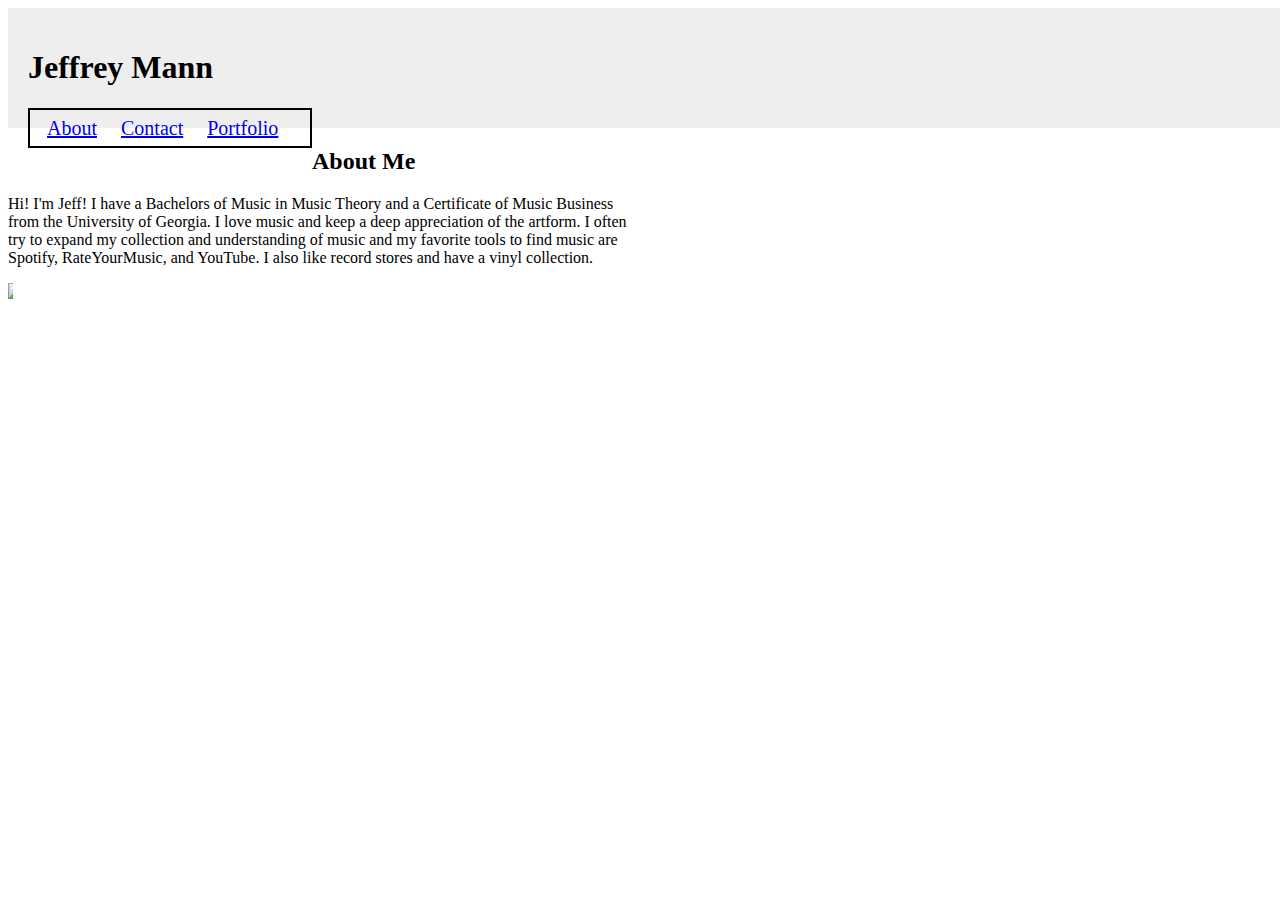
==== index.html @ 79fa55c2 "progress on assignment" ====
<!DOCTYPE html>
<html>

<head>
    <meta charset="UTF-8">
    <title>Jeffrey Mann</title>
    <link rel="stylesheet" type="text/css" href="css/style.css">
</head>

<body>
    <header>
        <h1 id="siteTitle">Jeffrey Mann</h1>
        <nav>
            <a href="index.html">About</a>
            <a href="contact.html">Contact</a>
            <a href="portfolio.html">Portfolio</a>
        </nav>
    </header>


    <section>
        <article>
            <h2 id="aboutTitle">About Me</h2>
            <p id="aboutBody">
                Hi! I'm Jeff! I have a Bachelors of Music in Music Theory and a Certificate of Music Business from the
                University of Georgia. I love music and keep a deep appreciation of the artform. I often try to expand
                my collection and understanding of music and my favorite tools to find music are Spotify, RateYourMusic,
                and YouTube. I also like record stores and have a vinyl collection.
            </p>
        </article>
    </section>

    <aside>
        <img src="images/jiff.gif" id="aboutPic">
    </aside>

    <footer>

    </footer>
</body>

</html>
---- css/style.css ----
header {
    width: 100%;
    padding: 20px;
    background: #eeeeee;
}

#siteTitle {
    font-size: 32px;
}

nav {
    font-size: 20px;
    top: 0px;
    right: 0px;
    float: left;
    min-width: 280px;
    max-width: 500px;
    border: 2px solid #000000;
}

a {
    margin-left: 10px;
    padding: 2.5%;
    line-height: 22px;
    float: left;
}

p {
    position: sticky;
    width: 50%;
    clear: left;
}

aside {
    position: relative;
    float: left;
}

#aboutPic {
    max-width: 33.3%;
    height: auto;
}
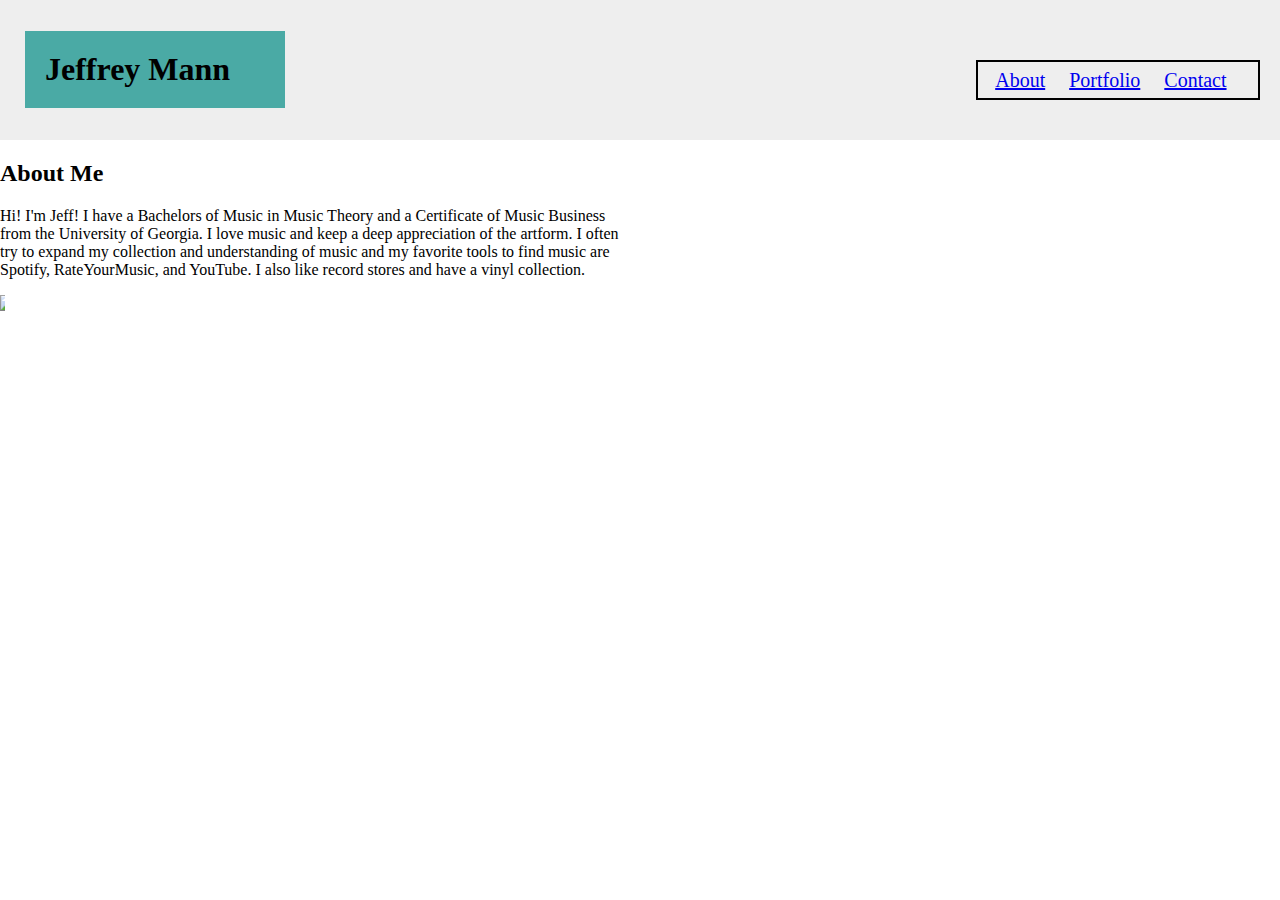
==== commit b9b9bed8: "style changes" ====
--- a/index.html
+++ b/index.html
@@ -12,8 +12,8 @@
         <h1 id="siteTitle">Jeffrey Mann</h1>
         <nav>
             <a href="index.html">About</a>
+            <a href="portfolio.html">Portfolio</a>
             <a href="contact.html">Contact</a>
-            <a href="portfolio.html">Portfolio</a>
         </nav>
     </header>
 
--- a/css/style.css
+++ b/css/style.css
@@ -1,7 +1,23 @@
+body {
+    margin: 0;
+    width: 100vw;
+    height: 100vh;
+}
 header {
-    width: 100%;
+    margin: 0px 0px 0px 0px;
+    width: 96.5%;
+    height: 120px;
+    padding: 10px 25px 10px 25px;
+    background: #eeeeee;
+    font-family: 'Georgia', Times, serif;
+}
+
+h1 {
+    float: left;
+    background-color: #4aaaa5;
+    width: 220px;
+    height: auto;
     padding: 20px;
-    background: #eeeeee;
 }
 
 #siteTitle {
@@ -9,12 +25,10 @@
 }
 
 nav {
+    float: right;
     font-size: 20px;
-    top: 0px;
-    right: 0px;
-    float: left;
     min-width: 280px;
-    max-width: 500px;
+    margin-top: 50px;
     border: 2px solid #000000;
 }
 
@@ -25,6 +39,10 @@
     float: left;
 }
 
+#aboutTitle {
+    float: left;
+}
+
 p {
     position: sticky;
     width: 50%;
@@ -32,6 +50,7 @@
 }
 
 aside {
+    width: auto;
     position: relative;
     float: left;
 }
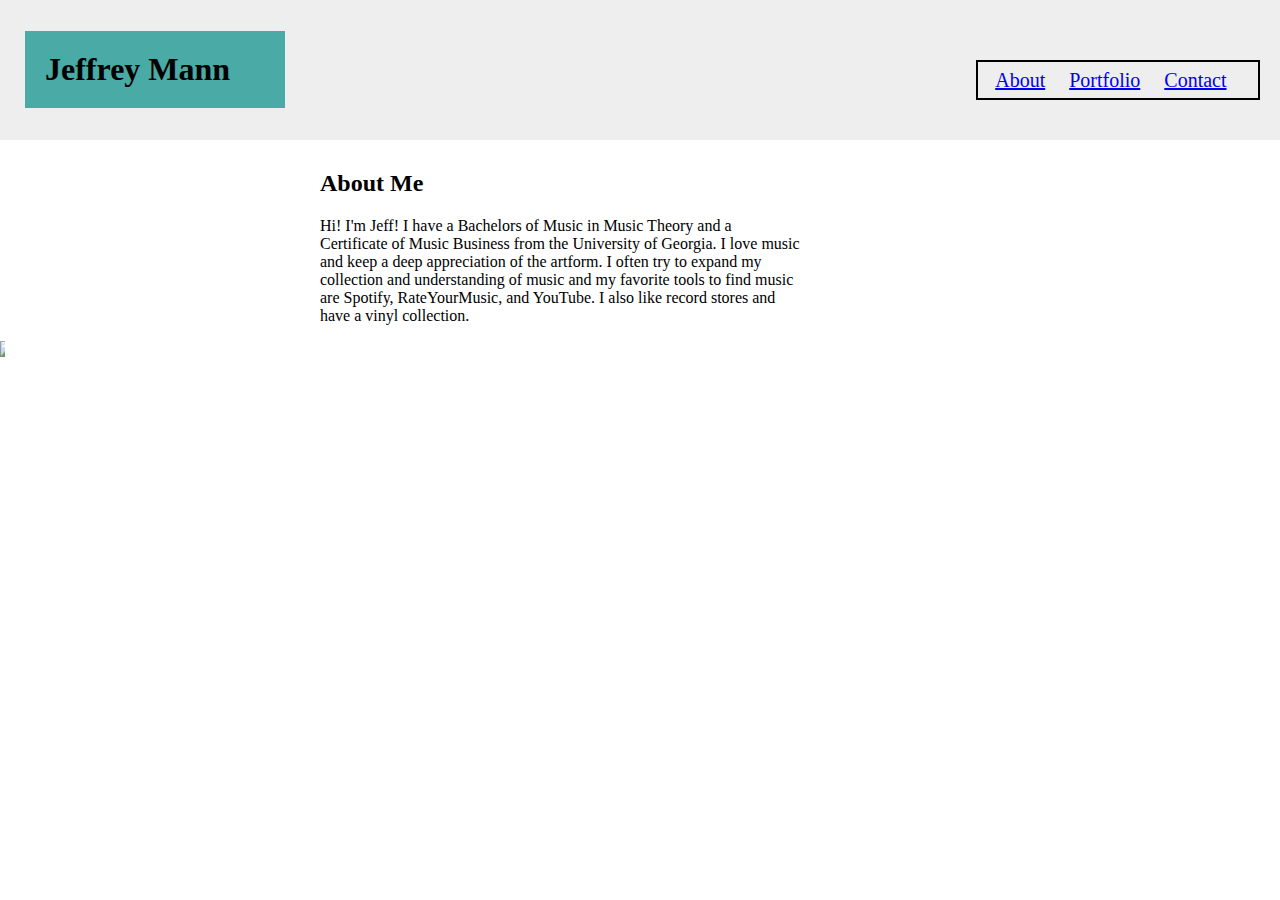
==== commit 5d1a7083: ""updating"" ====
--- a/index.html
+++ b/index.html
@@ -17,8 +17,7 @@
         </nav>
     </header>
 
-
-    <section>
+    <section id="aboutSection">
         <article>
             <h2 id="aboutTitle">About Me</h2>
             <p id="aboutBody">
--- a/css/style.css
+++ b/css/style.css
@@ -3,6 +3,7 @@
     width: 100vw;
     height: 100vh;
 }
+
 header {
     margin: 0px 0px 0px 0px;
     width: 96.5%;
@@ -43,6 +44,11 @@
     float: left;
 }
 
+#aboutSection {
+    width: 960px;
+    margin: 10px 25% 10px 25%;
+}
+
 p {
     position: sticky;
     width: 50%;
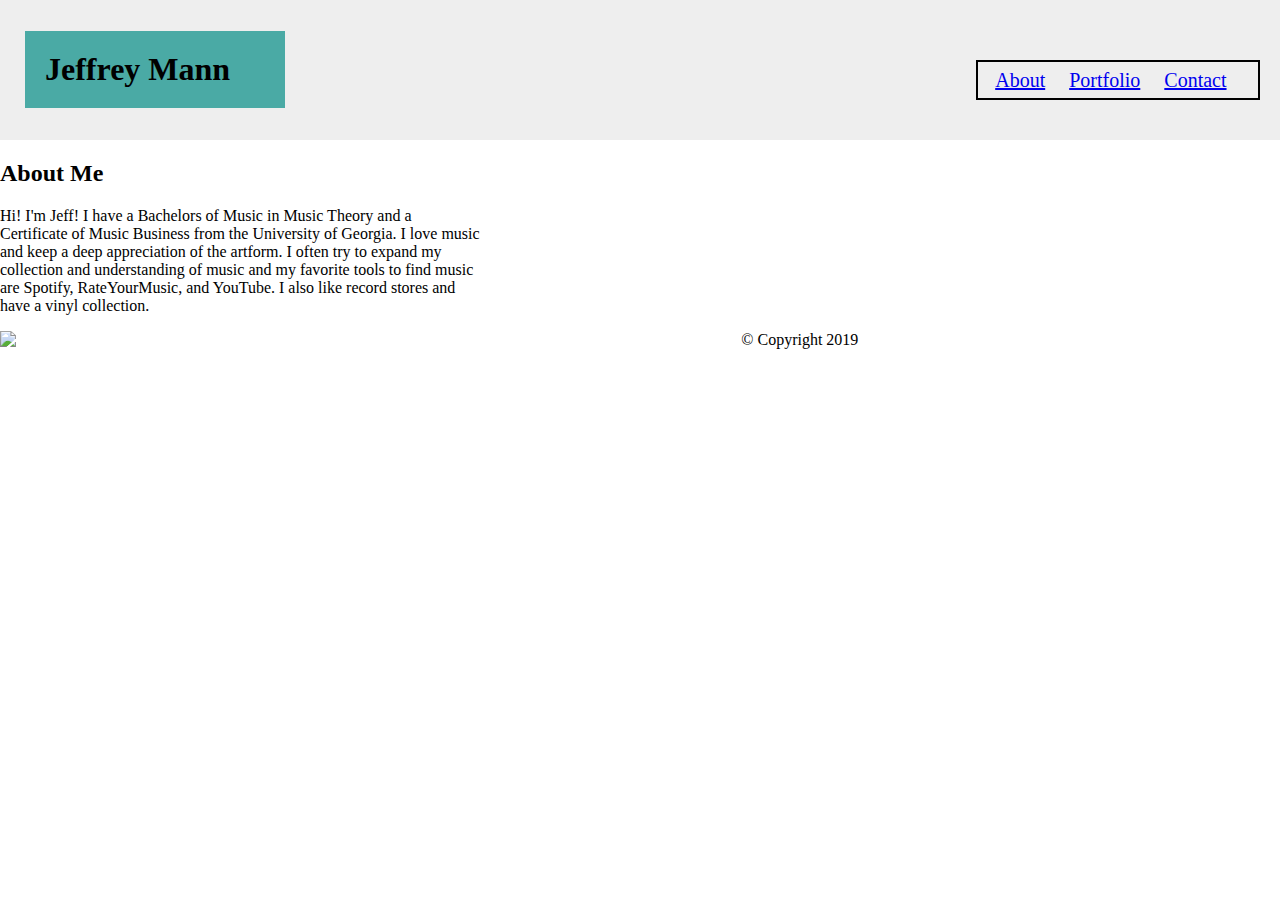
==== commit 5540b894: "class day 04" ====
--- a/index.html
+++ b/index.html
@@ -11,31 +11,25 @@
     <header>
         <h1 id="siteTitle">Jeffrey Mann</h1>
         <nav>
-            <a href="index.html">About</a>
-            <a href="portfolio.html">Portfolio</a>
-            <a href="contact.html">Contact</a>
+            <a href="index.html" id="indexNav">About</a>
+            <a href="portfolio.html" id="portfolioNav">Portfolio</a>
+            <a href="contact.html" id="contactNav">Contact</a>
         </nav>
     </header>
 
     <section id="aboutSection">
-        <article>
+        <article id="aboutArticle">
             <h2 id="aboutTitle">About Me</h2>
             <p id="aboutBody">
-                Hi! I'm Jeff! I have a Bachelors of Music in Music Theory and a Certificate of Music Business from the
-                University of Georgia. I love music and keep a deep appreciation of the artform. I often try to expand
-                my collection and understanding of music and my favorite tools to find music are Spotify, RateYourMusic,
-                and YouTube. I also like record stores and have a vinyl collection.
+                Hi! I'm Jeff! I have a Bachelors of Music in Music Theory and a Certificate of Music Business from the University of Georgia. I love music and keep a deep appreciation of the artform. I often try to expand my collection and understanding of music and my favorite tools to find music are Spotify, RateYourMusic, and YouTube. I also like record stores and have a vinyl collection.
             </p>
         </article>
+        <aside>
+            <img src="images/jiff.gif" id="aboutPic">
+        </aside>
     </section>
 
-    <aside>
-        <img src="images/jiff.gif" id="aboutPic">
-    </aside>
-
-    <footer>
-
-    </footer>
+    <footer>© Copyright 2019</footer>
 </body>
 
 </html>--- a/css/style.css
+++ b/css/style.css
@@ -6,11 +6,15 @@
 
 header {
     margin: 0px 0px 0px 0px;
-    width: 96.5%;
+    width: 96.5vw;
     height: 120px;
     padding: 10px 25px 10px 25px;
     background: #eeeeee;
     font-family: 'Georgia', Times, serif;
+}
+
+#siteTitle {
+    font-size: 32px;
 }
 
 h1 {
@@ -21,11 +25,8 @@
     padding: 20px;
 }
 
-#siteTitle {
-    font-size: 32px;
-}
-
 nav {
+    position: relative;
     float: right;
     font-size: 20px;
     min-width: 280px;
@@ -46,7 +47,6 @@
 
 #aboutSection {
     width: 960px;
-    margin: 10px 25% 10px 25%;
 }
 
 p {
@@ -56,12 +56,18 @@
 }
 
 aside {
-    width: auto;
+    padding: 0px;
+    margin: auto;
+    width: 33.3%;
     position: relative;
     float: left;
 }
 
 #aboutPic {
-    max-width: 33.3%;
+    max-width: 100%;
     height: auto;
+}
+
+footer {
+    text-align: center;
 }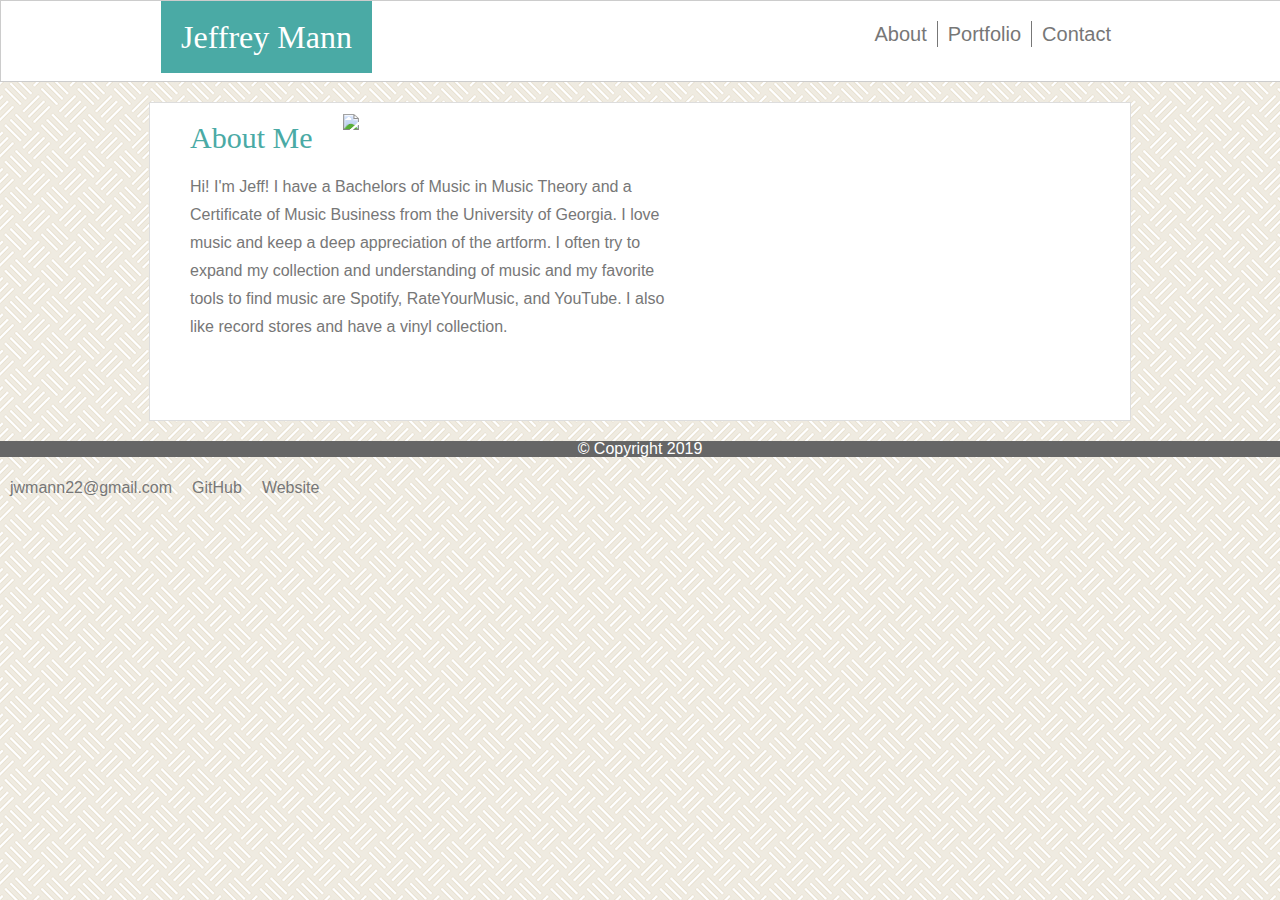
==== commit c081c853: "finished About Page" ====
--- a/index.html
+++ b/index.html
@@ -4,32 +4,42 @@
 <head>
     <meta charset="UTF-8">
     <title>Jeffrey Mann</title>
+    <link rel="stylesheet" type="text/css" href="css/reset.css">
     <link rel="stylesheet" type="text/css" href="css/style.css">
 </head>
 
 <body>
     <header>
-        <h1 id="siteTitle">Jeffrey Mann</h1>
-        <nav>
-            <a href="index.html" id="indexNav">About</a>
-            <a href="portfolio.html" id="portfolioNav">Portfolio</a>
-            <a href="contact.html" id="contactNav">Contact</a>
-        </nav>
+        <section id="headerContent">
+            <h1 id="siteTitle">Jeffrey Mann</h1>
+            <nav id="siteNav">
+                <ul>
+                    <li id="indexNav"><a href="index.html">About</a></li>
+                    <li id="portfolioNav"><a href="portfolio.html">Portfolio</a></li>
+                    <li id="contactNav"><a href="contact.html">Contact</a></li>
+                </ul>
+            </nav>
+        </section>
     </header>
 
     <section id="aboutSection">
-        <article id="aboutArticle">
-            <h2 id="aboutTitle">About Me</h2>
-            <p id="aboutBody">
-                Hi! I'm Jeff! I have a Bachelors of Music in Music Theory and a Certificate of Music Business from the University of Georgia. I love music and keep a deep appreciation of the artform. I often try to expand my collection and understanding of music and my favorite tools to find music are Spotify, RateYourMusic, and YouTube. I also like record stores and have a vinyl collection.
-            </p>
-        </article>
-        <aside>
-            <img src="images/jiff.gif" id="aboutPic">
-        </aside>
+        <h2 id="aboutTitle">About Me</h2>
+        <p id="aboutBody">
+            Hi! I'm Jeff! I have a Bachelors of Music in Music Theory and a Certificate of Music Business from the
+            University of Georgia. I love music and keep a deep appreciation of the artform. I often try to expand
+            my collection and understanding of music and my favorite tools to find music are Spotify, RateYourMusic,
+            and YouTube. I also like record stores and have a vinyl collection.
+        </p>
+        <img src="images/jiff.gif" id="aboutPic">
     </section>
 
-    <footer>© Copyright 2019</footer>
+    <footer>&#0169; Copyright 2019
+        <ul>
+            <li><a href="https://mailto:jwmann22@gmail.com">jwmann22@gmail.com</a></li>
+            <li><a href="https://www.github.com/jwmann13">GitHub</a></li>
+            <li><a href="">Website </a></li>
+        </ul>
+    </footer>
 </body>
 
 </html>--- a/css/style.css
+++ b/css/style.css
@@ -1,73 +1,116 @@
 body {
+    background-image: url("../images/floor-tile.png");
     margin: 0;
     width: 100vw;
     height: 100vh;
+    font-family: 'Arial', 'Helvetica Neue', Helvetica, sans-serif;
 }
 
 header {
-    margin: 0px 0px 0px 0px;
-    width: 96.5vw;
-    height: 120px;
-    padding: 10px 25px 10px 25px;
-    background: #eeeeee;
-    font-family: 'Georgia', Times, serif;
+    margin: 0px;
+    width: 100%;
+    height: 80px;
+    padding: 0px;
+    background: #ffffff;
+    border: 1px solid #cccccc;
+}
+
+section {
+    margin: auto;
+    width: 960px;
+    height: auto;
 }
 
 #siteTitle {
+    float: left;
+    text-align: center;
+    color: #ffffff;
+    background-color: #4aaaa5;
+    width: auto;
+    height: 100%;
+    padding: 20px;
     font-size: 32px;
+    font-family: 'Georgia', 'Times New Roman', Times, serif;
 }
 
-h1 {
-    float: left;
-    background-color: #4aaaa5;
-    width: 220px;
+#siteNav {
+    position: relative;
+    margin: auto;
+    font-size: 20px;
+    width: auto;
     height: auto;
-    padding: 20px;
+    float: right;
 }
 
-nav {
-    position: relative;
-    float: right;
-    font-size: 20px;
-    min-width: 280px;
-    margin-top: 50px;
-    border: 2px solid #000000;
+ul {
+    margin-top: 20px;
+    width: auto;
+    height: auto;
+}
+
+li {
+    float: left;
+    padding: 3px 10px;
+}
+
+#portfolioNav {
+    border-left: 1px solid #777777;
+    border-right: 1px solid #777777;
 }
 
 a {
-    margin-left: 10px;
-    padding: 2.5%;
-    line-height: 22px;
-    float: left;
-}
-
-#aboutTitle {
+    text-decoration: none;
+    color: #777777;
     float: left;
 }
 
 #aboutSection {
+    padding: 10px;
+    margin: 20px auto;
     width: 960px;
+    height: 33%;
+    background-color: #ffffff;
+    border: 1px solid #dddddd;
+}
+
+#aboutTitle {
+    color: #4aaaa5;
+    font-size: 30px;
+    border: 0px 0px 2px 0px;
+    border-color: #dddddd;
+    font-family: 'Georgia', 'Times New Roman', Times, serif;
+    height: auto;
+    float: left;
+    margin: 10px;
+    padding: 0px 20px 0px 20px;
+}
+
+#aboutBody {
+    margin: 10px;
+    padding: 0px 20px 0px 20px;
+    line-height: 1.75;
+    height: auto;
+    float: left;
 }
 
 p {
     position: sticky;
     width: 50%;
     clear: left;
-}
-
-aside {
-    padding: 0px;
-    margin: auto;
-    width: 33.3%;
-    position: relative;
-    float: left;
+    color: #777777;
 }
 
 #aboutPic {
-    max-width: 100%;
+    margin-top: 0px;
+    margin: auto;
+    width: 39%;
     height: auto;
 }
 
 footer {
+    color: #ffffff;
+    border: 30px 0px 0px 0px solid #4aaaa5;
+    clear: both;
     text-align: center;
+    background-color: #666666;
 }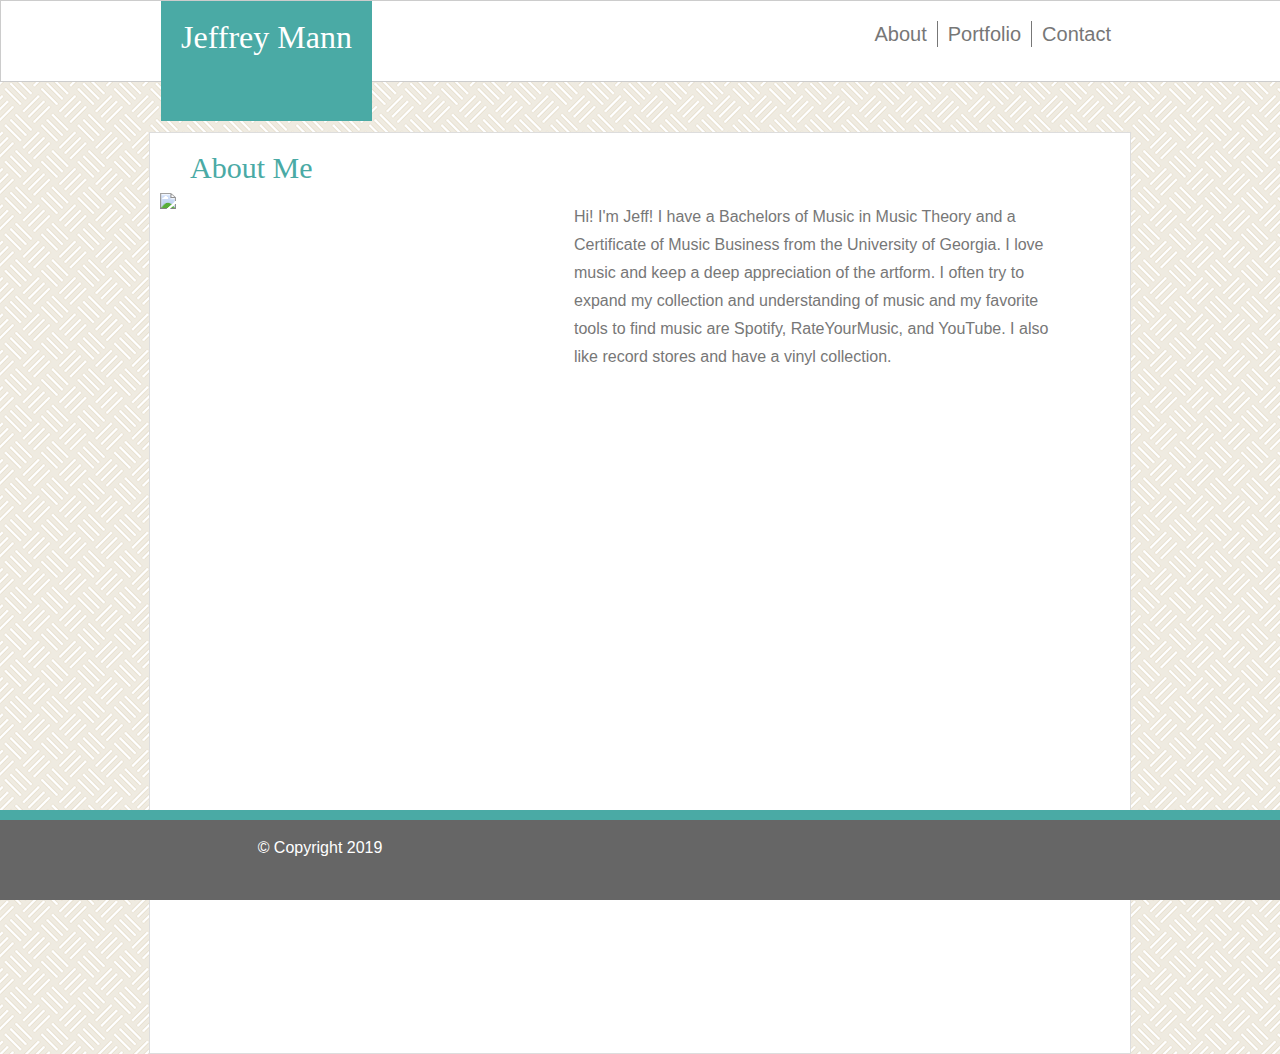
==== commit bdbbb69e: "About page styled" ====
--- a/index.html
+++ b/index.html
@@ -10,7 +10,7 @@
 
 <body>
     <header>
-        <section id="headerContent">
+        <section id="headerSection">
             <h1 id="siteTitle">Jeffrey Mann</h1>
             <nav id="siteNav">
                 <ul>
@@ -24,21 +24,22 @@
 
     <section id="aboutSection">
         <h2 id="aboutTitle">About Me</h2>
+        <img src="images/jiff.gif" id="aboutPic">
         <p id="aboutBody">
             Hi! I'm Jeff! I have a Bachelors of Music in Music Theory and a Certificate of Music Business from the
             University of Georgia. I love music and keep a deep appreciation of the artform. I often try to expand
             my collection and understanding of music and my favorite tools to find music are Spotify, RateYourMusic,
             and YouTube. I also like record stores and have a vinyl collection.
         </p>
-        <img src="images/jiff.gif" id="aboutPic">
     </section>
 
-    <footer>&#0169; Copyright 2019
-        <ul>
+    <footer>
+        <p id="copyright">&#0169; Copyright 2019</p>
+        <!-- <ul id="infoNav">
             <li><a href="https://mailto:jwmann22@gmail.com">jwmann22@gmail.com</a></li>
             <li><a href="https://www.github.com/jwmann13">GitHub</a></li>
             <li><a href="">Website </a></li>
-        </ul>
+        </ul> -->
     </footer>
 </body>
 
--- a/css/style.css
+++ b/css/style.css
@@ -17,11 +17,15 @@
 
 section {
     margin: auto;
+    padding: 0px;
     width: 960px;
-    height: auto;
+    height: inherit;
 }
 
 #siteTitle {
+    position: relative;
+    bottom: 0;
+    left: 0;
     float: left;
     text-align: center;
     color: #ffffff;
@@ -66,9 +70,7 @@
 
 #aboutSection {
     padding: 10px;
-    margin: 20px auto;
-    width: 960px;
-    height: 33%;
+    margin: 50px auto;
     background-color: #ffffff;
     border: 1px solid #dddddd;
 }
@@ -76,9 +78,9 @@
 #aboutTitle {
     color: #4aaaa5;
     font-size: 30px;
-    border: 0px 0px 2px 0px;
-    border-color: #dddddd;
+    border-bottom: 3px #777777;
     font-family: 'Georgia', 'Times New Roman', Times, serif;
+    width: 100%;
     height: auto;
     float: left;
     margin: 10px;
@@ -89,28 +91,38 @@
     margin: 10px;
     padding: 0px 20px 0px 20px;
     line-height: 1.75;
-    height: auto;
-    float: left;
 }
 
 p {
-    position: sticky;
+    float: left;
     width: 50%;
-    clear: left;
     color: #777777;
+    word-wrap: normal;
 }
 
 #aboutPic {
+    float: left;
     margin-top: 0px;
     margin: auto;
-    width: 39%;
+    width: 40%;
     height: auto;
 }
 
 footer {
     color: #ffffff;
-    border: 30px 0px 0px 0px solid #4aaaa5;
+    border-top: 10px solid #4aaaa5;
     clear: both;
+    padding: 0px;
+    position: fixed;
+    bottom: 0;
+    left: 0;
+    width: 100%;
+    height: 80px;
     text-align: center;
     background-color: #666666;
+}
+
+#copyright {
+    color: #ffffff;
+    margin: 20px auto;
 }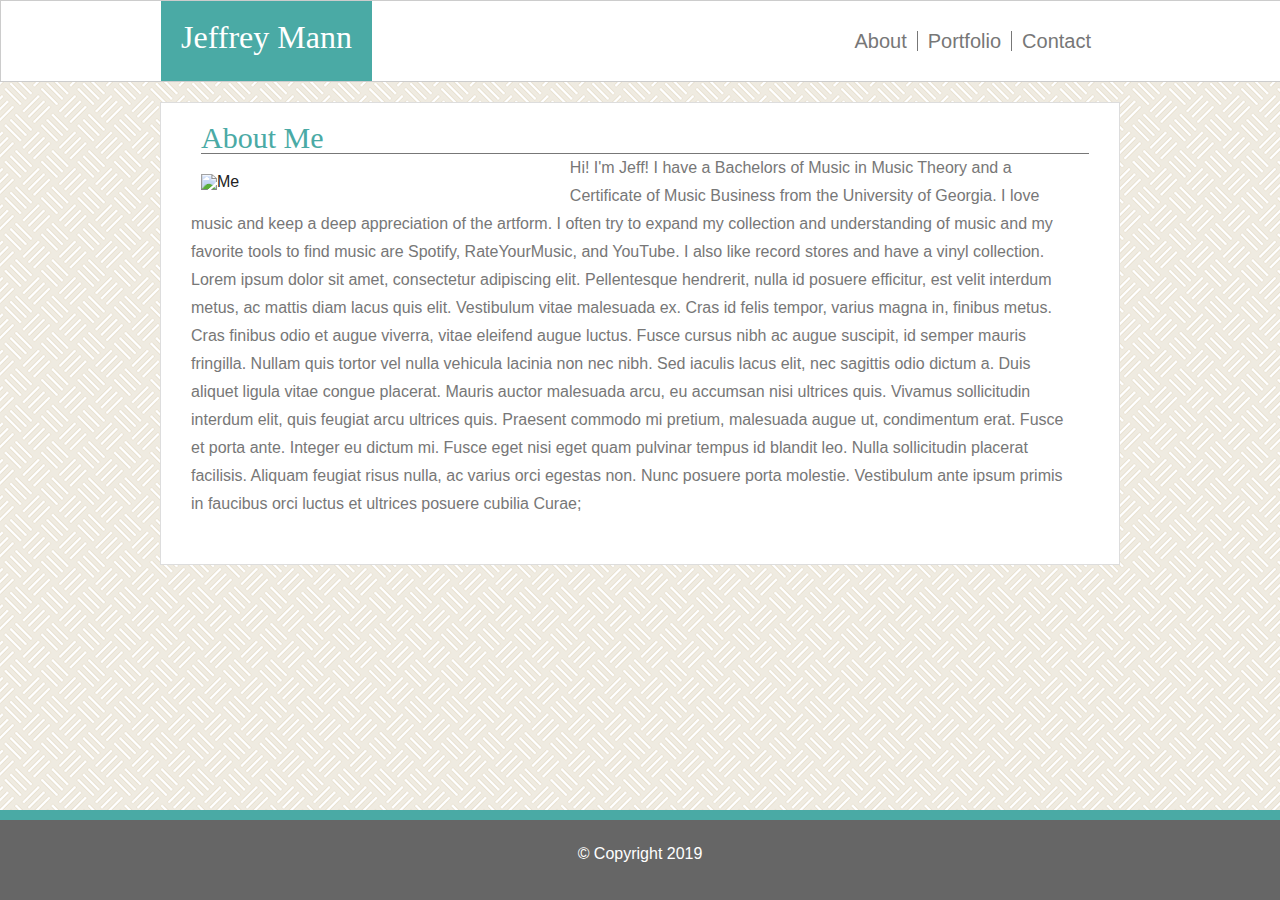
==== commit 3e957511: "About page completed" ====
--- a/index.html
+++ b/index.html
@@ -1,5 +1,5 @@
 <!DOCTYPE html>
-<html>
+<html lang="en">
 
 <head>
     <meta charset="UTF-8">
@@ -19,18 +19,20 @@
                     <li id="contactNav"><a href="contact.html">Contact</a></li>
                 </ul>
             </nav>
+            <br class="clear"/>
         </section>
     </header>
 
     <section id="aboutSection">
         <h2 id="aboutTitle">About Me</h2>
-        <img src="images/jiff.gif" id="aboutPic">
+        <img src="images/jiff.gif" id="aboutPic" alt="Me">
         <p id="aboutBody">
             Hi! I'm Jeff! I have a Bachelors of Music in Music Theory and a Certificate of Music Business from the
             University of Georgia. I love music and keep a deep appreciation of the artform. I often try to expand
             my collection and understanding of music and my favorite tools to find music are Spotify, RateYourMusic,
-            and YouTube. I also like record stores and have a vinyl collection.
+            and YouTube. I also like record stores and have a vinyl collection. <br/>Lorem ipsum dolor sit amet, consectetur adipiscing elit. Pellentesque hendrerit, nulla id posuere efficitur, est velit interdum metus, ac mattis diam lacus quis elit. Vestibulum vitae malesuada ex. Cras id felis tempor, varius magna in, finibus metus. Cras finibus odio et augue viverra, vitae eleifend augue luctus. Fusce cursus nibh ac augue suscipit, id semper mauris fringilla. Nullam quis tortor vel nulla vehicula lacinia non nec nibh. Sed iaculis lacus elit, nec sagittis odio dictum a. Duis aliquet ligula vitae congue placerat. Mauris auctor malesuada arcu, eu accumsan nisi ultrices quis. Vivamus sollicitudin interdum elit, quis feugiat arcu ultrices quis. Praesent commodo mi pretium, malesuada augue ut, condimentum erat. Fusce et porta ante. Integer eu dictum mi. Fusce eget nisi eget quam pulvinar tempus id blandit leo. Nulla sollicitudin placerat facilisis. Aliquam feugiat risus nulla, ac varius orci egestas non. Nunc posuere porta molestie. Vestibulum ante ipsum primis in faucibus orci luctus et ultrices posuere cubilia Curae;
         </p>
+        <br class="clear" />
     </section>
 
     <footer>
--- a/css/style.css
+++ b/css/style.css
@@ -17,9 +17,7 @@
 
 section {
     margin: auto;
-    padding: 0px;
     width: 960px;
-    height: inherit;
 }
 
 #siteTitle {
@@ -31,7 +29,7 @@
     color: #ffffff;
     background-color: #4aaaa5;
     width: auto;
-    height: 100%;
+    height: 40px;
     padding: 20px;
     font-size: 32px;
     font-family: 'Georgia', 'Times New Roman', Times, serif;
@@ -40,21 +38,23 @@
 #siteNav {
     position: relative;
     margin: auto;
+    padding: 20px;
     font-size: 20px;
     width: auto;
-    height: auto;
+    height: 40px;
     float: right;
 }
 
 ul {
-    margin-top: 20px;
+    margin: auto;
     width: auto;
     height: auto;
 }
 
 li {
+    margin-top: 10px;
     float: left;
-    padding: 3px 10px;
+    padding: 0px 10px;
 }
 
 #portfolioNav {
@@ -69,8 +69,9 @@
 }
 
 #aboutSection {
-    padding: 10px;
-    margin: 50px auto;
+    width: 918px;
+    padding: 20px;
+    margin: 20px auto;
     background-color: #ffffff;
     border: 1px solid #dddddd;
 }
@@ -78,34 +79,27 @@
 #aboutTitle {
     color: #4aaaa5;
     font-size: 30px;
-    border-bottom: 3px #777777;
+    border-bottom: 1px solid #777777;
     font-family: 'Georgia', 'Times New Roman', Times, serif;
-    width: 100%;
+    width: 888px;
     height: auto;
     float: left;
-    margin: 10px;
-    padding: 0px 20px 0px 20px;
-}
-
-#aboutBody {
-    margin: 10px;
-    padding: 0px 20px 0px 20px;
-    line-height: 1.75;
+    margin: 0px 20px;
 }
 
 p {
-    float: left;
-    width: 50%;
+    line-height: 1.75;
+    margin: 10px;
+    float: none;
+    width: 888px;
     color: #777777;
-    word-wrap: normal;
 }
 
 #aboutPic {
     float: left;
-    margin-top: 0px;
-    margin: auto;
-    width: 40%;
+    width: 38%;
     height: auto;
+    margin: 20px;
 }
 
 footer {
@@ -125,4 +119,10 @@
 #copyright {
     color: #ffffff;
     margin: 20px auto;
+}
+
+.clear {
+    clear: both;
+    height: 0;
+    width: 0;
 }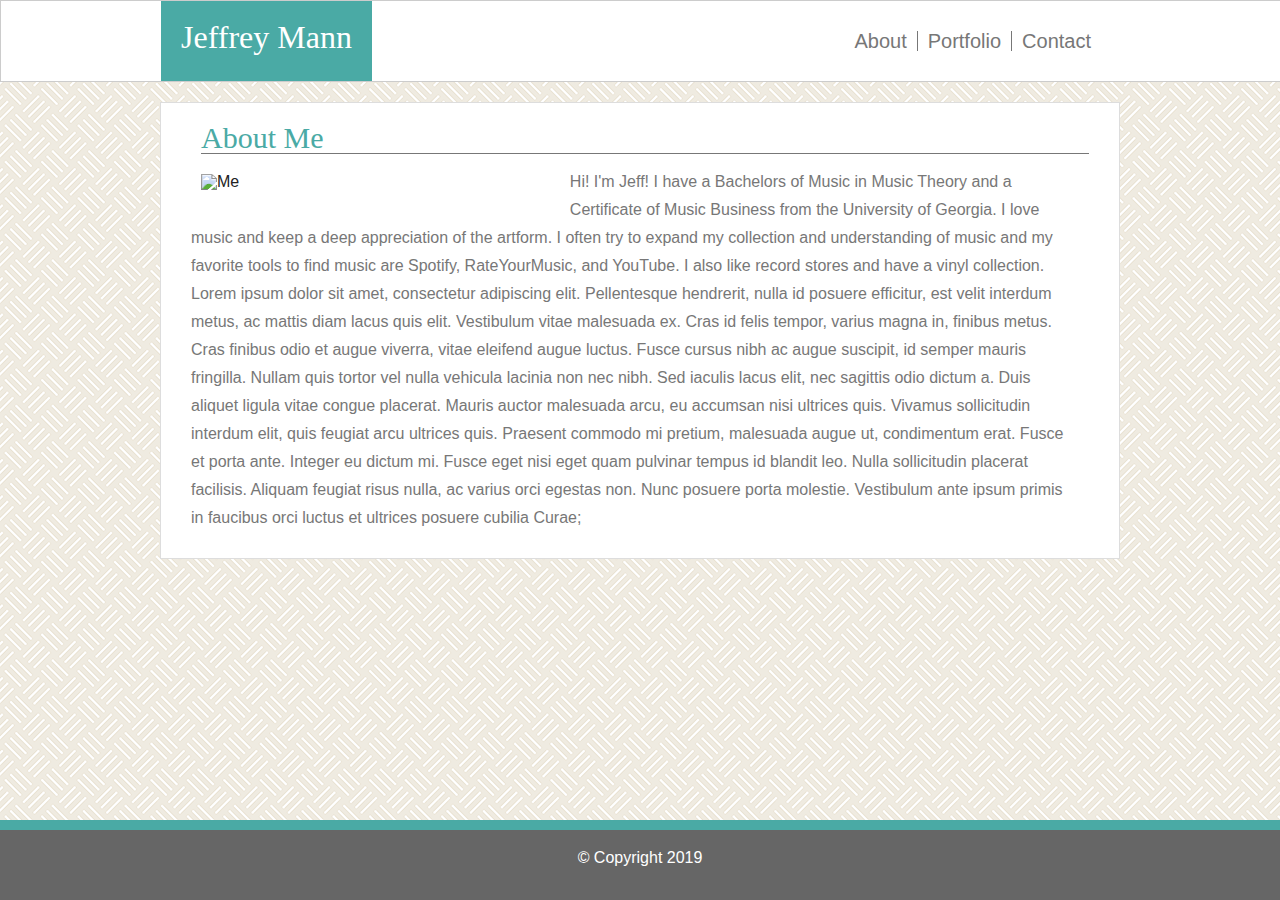
==== commit f9fd5da3: "portfolio and contact page styled" ====
--- a/index.html
+++ b/index.html
@@ -19,18 +19,28 @@
                     <li id="contactNav"><a href="contact.html">Contact</a></li>
                 </ul>
             </nav>
-            <br class="clear"/>
+            <br class="clear" />
         </section>
     </header>
 
-    <section id="aboutSection">
-        <h2 id="aboutTitle">About Me</h2>
+    <section id="mainSection">
+        <h2 id="mainTitle">About Me</h2>
         <img src="images/jiff.gif" id="aboutPic" alt="Me">
         <p id="aboutBody">
             Hi! I'm Jeff! I have a Bachelors of Music in Music Theory and a Certificate of Music Business from the
             University of Georgia. I love music and keep a deep appreciation of the artform. I often try to expand
             my collection and understanding of music and my favorite tools to find music are Spotify, RateYourMusic,
-            and YouTube. I also like record stores and have a vinyl collection. <br/>Lorem ipsum dolor sit amet, consectetur adipiscing elit. Pellentesque hendrerit, nulla id posuere efficitur, est velit interdum metus, ac mattis diam lacus quis elit. Vestibulum vitae malesuada ex. Cras id felis tempor, varius magna in, finibus metus. Cras finibus odio et augue viverra, vitae eleifend augue luctus. Fusce cursus nibh ac augue suscipit, id semper mauris fringilla. Nullam quis tortor vel nulla vehicula lacinia non nec nibh. Sed iaculis lacus elit, nec sagittis odio dictum a. Duis aliquet ligula vitae congue placerat. Mauris auctor malesuada arcu, eu accumsan nisi ultrices quis. Vivamus sollicitudin interdum elit, quis feugiat arcu ultrices quis. Praesent commodo mi pretium, malesuada augue ut, condimentum erat. Fusce et porta ante. Integer eu dictum mi. Fusce eget nisi eget quam pulvinar tempus id blandit leo. Nulla sollicitudin placerat facilisis. Aliquam feugiat risus nulla, ac varius orci egestas non. Nunc posuere porta molestie. Vestibulum ante ipsum primis in faucibus orci luctus et ultrices posuere cubilia Curae;
+            and YouTube. I also like record stores and have a vinyl collection. <br />Lorem ipsum dolor sit amet,
+            consectetur adipiscing elit. Pellentesque hendrerit, nulla id posuere efficitur, est velit interdum metus,
+            ac mattis diam lacus quis elit. Vestibulum vitae malesuada ex. Cras id felis tempor, varius magna in,
+            finibus metus. Cras finibus odio et augue viverra, vitae eleifend augue luctus. Fusce cursus nibh ac augue
+            suscipit, id semper mauris fringilla. Nullam quis tortor vel nulla vehicula lacinia non nec nibh. Sed
+            iaculis lacus elit, nec sagittis odio dictum a. Duis aliquet ligula vitae congue placerat. Mauris auctor
+            malesuada arcu, eu accumsan nisi ultrices quis. Vivamus sollicitudin interdum elit, quis feugiat arcu
+            ultrices quis. Praesent commodo mi pretium, malesuada augue ut, condimentum erat. Fusce et porta ante.
+            Integer eu dictum mi. Fusce eget nisi eget quam pulvinar tempus id blandit leo. Nulla sollicitudin placerat
+            facilisis. Aliquam feugiat risus nulla, ac varius orci egestas non. Nunc posuere porta molestie. Vestibulum
+            ante ipsum primis in faucibus orci luctus et ultrices posuere cubilia Curae;
         </p>
         <br class="clear" />
     </section>
@@ -42,6 +52,7 @@
             <li><a href="https://www.github.com/jwmann13">GitHub</a></li>
             <li><a href="">Website </a></li>
         </ul> -->
+        <br class="clear"/>
     </footer>
 </body>
 
--- a/css/style.css
+++ b/css/style.css
@@ -1,8 +1,6 @@
 body {
     background-image: url("../images/floor-tile.png");
-    margin: 0;
-    width: 100vw;
-    height: 100vh;
+    margin: 0px;
     font-family: 'Arial', 'Helvetica Neue', Helvetica, sans-serif;
 }
 
@@ -18,6 +16,7 @@
 section {
     margin: auto;
     width: 960px;
+    overflow: scroll;
 }
 
 #siteTitle {
@@ -63,20 +62,24 @@
 }
 
 a {
+    position: relative;
     text-decoration: none;
     color: #777777;
     float: left;
 }
 
-#aboutSection {
+#mainSection {
     width: 918px;
     padding: 20px;
+    padding-bottom: 0px;
     margin: 20px auto;
+    margin-bottom: 100px;
     background-color: #ffffff;
     border: 1px solid #dddddd;
+    overflow: scroll;
 }
 
-#aboutTitle {
+#mainTitle {
     color: #4aaaa5;
     font-size: 30px;
     border-bottom: 1px solid #777777;
@@ -87,9 +90,10 @@
     margin: 0px 20px;
 }
 
-p {
+#aboutBody {
     line-height: 1.75;
     margin: 10px;
+    margin-top: 45px;
     float: none;
     width: 888px;
     color: #777777;
@@ -111,7 +115,7 @@
     bottom: 0;
     left: 0;
     width: 100%;
-    height: 80px;
+    height: 70px;
     text-align: center;
     background-color: #666666;
 }
@@ -125,4 +129,50 @@
     clear: both;
     height: 0;
     width: 0;
+}
+
+.portfolioLink {
+    width: 260px;
+    height: 260px;
+    margin: 20px;
+}
+
+.portfolioEntryImg {
+    width: 100%;
+    height: 100%;
+}
+
+.portfolioEntryImg:hover {
+    opacity: 0.5;
+}
+
+#portfolioEntryTitle {
+    font-size: 20px;
+    color: #ffffff;
+    background-color: #4aaaa5;
+    text-align: center;
+    position: absolute;
+    padding: 10% 0px;
+    width: 100%;
+    top: 60%;
+    left: 0px;
+}
+
+input {
+    overflow: auto;
+    margin: 0px 5%;
+    width: 90%;
+}
+
+#formInfo {
+    padding: 10px;
+}
+
+#inputMsg {
+    resize: both;
+}
+
+#submit {
+    margin: 10px;
+    width: 100px;
 }